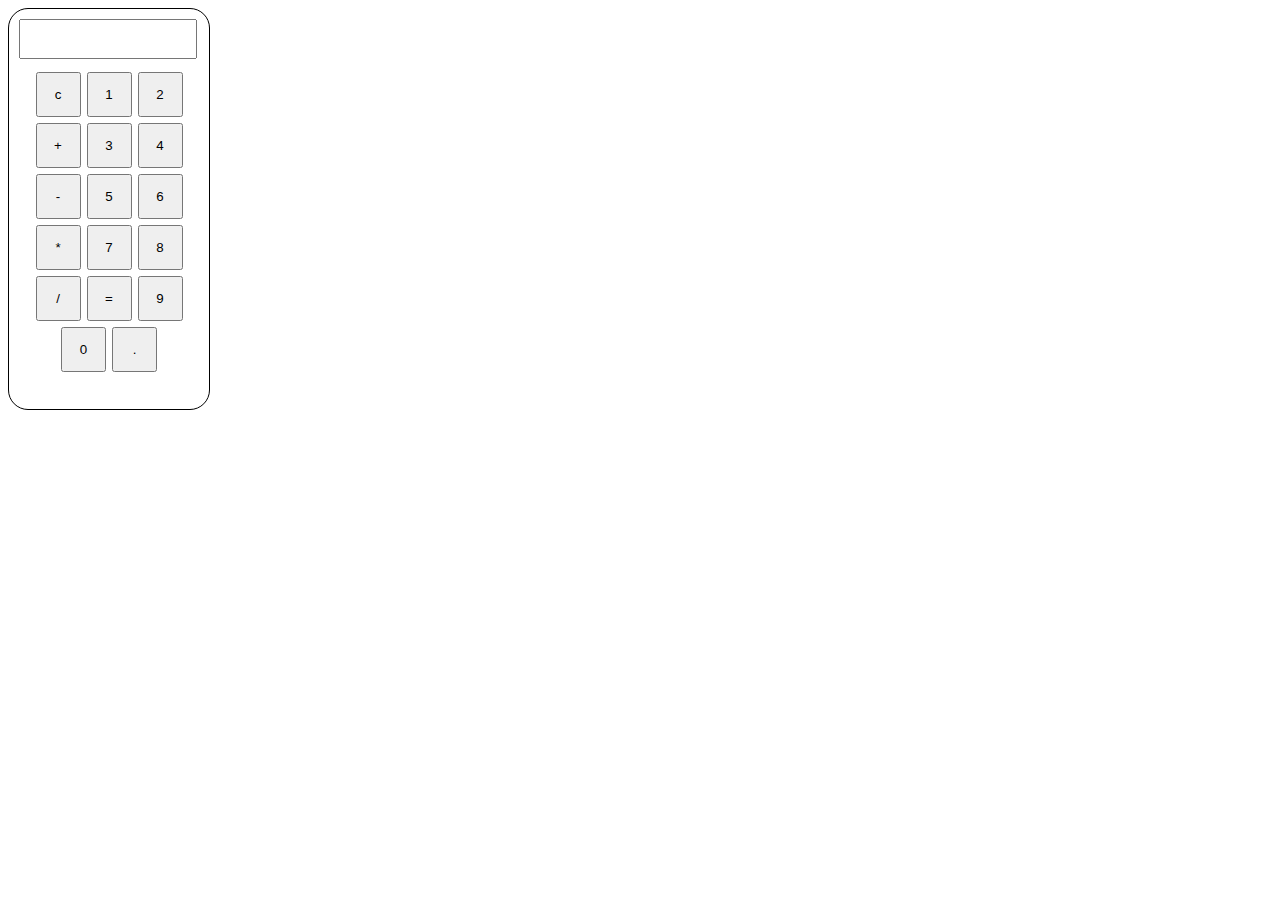
==== index.html @ dd83440d "Add files via upload" ====
<!DOCTYPE html>
<html lang="en">
<head>
    <meta charset="UTF-8">
    <meta name="viewport" content="width=device-width, initial-scale=1.0">
    <title>Calculator</title>
    <link rel="stylesheet" href="index.css">
</head>
<body>
    <div id="calculator">
       <input type ="text" id ="display" readonly/>
       <div id="buttons">
         <button class ="buttons" onclick ="currentDisplay = currentDisplay+'c';
         document.querySelector('#display').value = '';
         ">c</button>
         <button class ="buttons" onclick ="currentDisplay = currentDisplay+'1';
         document.querySelector('#display').value = currentDisplay;
         ">1</button>
         <button class ="buttons" onclick ="currentDisplay = currentDisplay+'2';
         document.querySelector('#display').value = currentDisplay;
         ">2</button>
         <button class ="buttons" onclick ="currentDisplay = currentDisplay+'c';
         document.querySelector('#display').value = currentDisplay;
         ">+</button>
         <button class ="buttons" onclick ="currentDisplay = currentDisplay+'3';
         document.querySelector('#display').value = currentDisplay;
         ">3</button>
         <button class ="buttons" onclick ="currentDisplay = currentDisplay+'4';
         document.querySelector('#display').value = currentDisplay;
         ">4</button>
         <button class ="buttons" onclick ="currentDisplay = currentDisplay+'-';
         document.querySelector('#display').value = currentDisplay;
         ">-</button>
         <button class ="buttons" onclick ="currentDisplay = currentDisplay+'5';
         document.querySelector('#display').value = currentDisplay;
         ">5</button>
         <button class ="buttons" onclick ="currentDisplay = currentDisplay+'6';
         document.querySelector('#display').value = currentDisplay;
         ">6</button>
         <button class ="buttons" onclick ="currentDisplay = currentDisplay+'*';
         document.querySelector('#display').value = currentDisplay;
         ">*</button>
         <button class ="buttons" onclick ="currentDisplay = currentDisplay+'7';
         document.querySelector('#display').value = currentDisplay;
         ">7</button>
         <button class ="buttons" onclick ="currentDisplay = currentDisplay+'8';
         document.querySelector('#display').value = currentDisplay;
         ">8</button>
         <button class ="buttons" onclick ="currentDisplay = currentDisplay+'/';
         document.querySelector('#display').value = currentDisplay;
         ">/</button>
          

         
         <button class ="buttons" onclick = " let getValue = eval(currentDisplay);
         document.querySelector('#display').value = currentDisplay +' = ' + getValue;
         ">=</button>
         <button class ="buttons" onclick ="currentDisplay = currentDisplay+'9';
         document.querySelector('#display').value = currentDisplay;
         ">9</button>
         <button class ="buttons" onclick ="currentDisplay = currentDisplay+'0';
         document.querySelector('#display').value = currentDisplay;
         ">0</button>
         <button class ="buttons" onclick ="currentDisplay = currentDisplay+'.';
         document.querySelector('#display').value = currentDisplay;
         ">.</button>
         
       </div>
    </div>
</body>
<script>

let currentDisplay = '';
document.querySelector('#display').value = currentDisplay;

//For "="

</script>
</html>
---- index.css ----
#calculator{
    border: 1px solid black;
    width: 200px;
    height: 400px;
    border-radius: 20px;
}

#display{
    margin: 10px;
    width:85%;
    font-size:30px;
}
.buttons{
    width:45px;
    height:45px;
    margin:3px;
}

#buttons{
    display:flex;
    justify-content: center;
    flex-wrap: wrap;
}
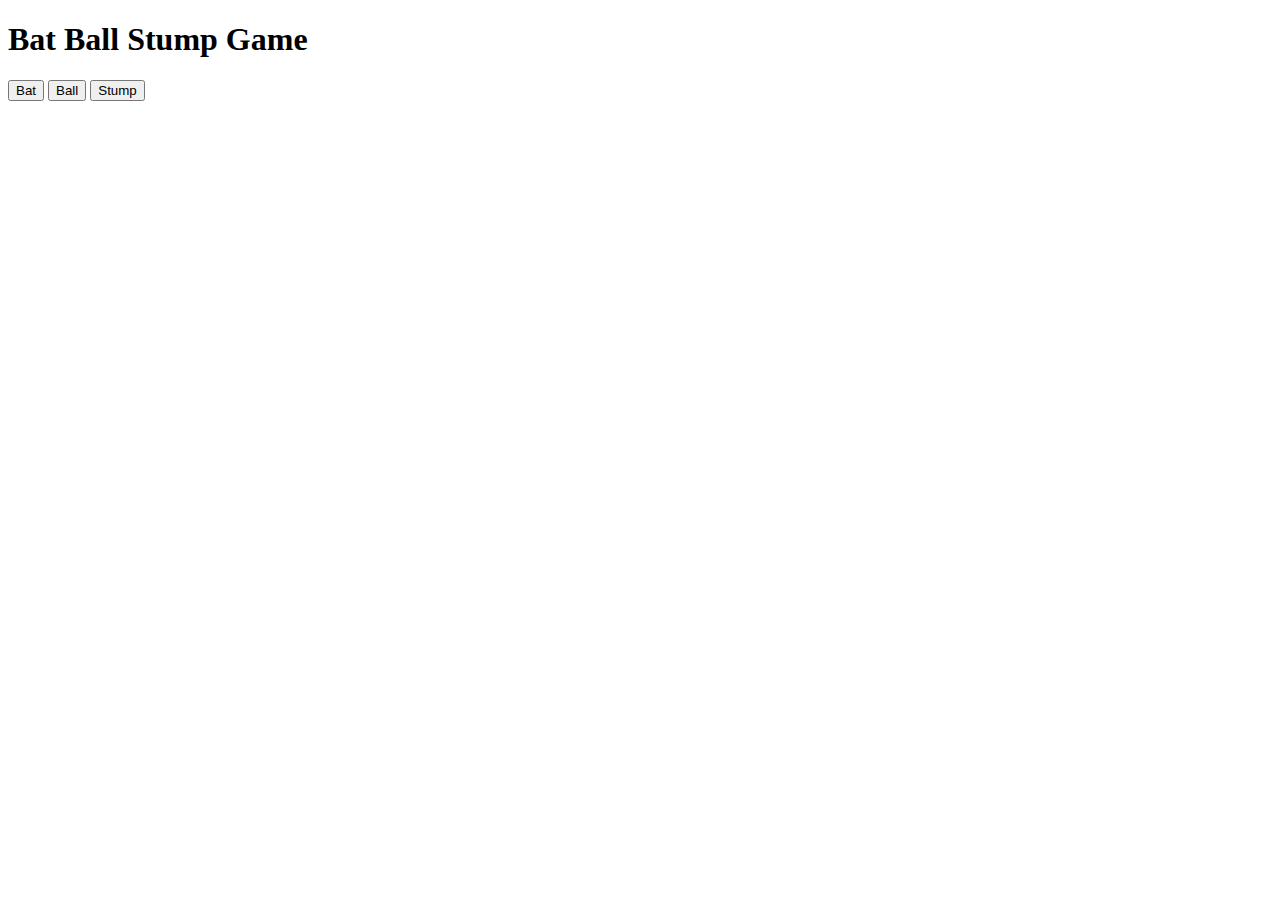
==== commit 57ce8481: "Add files via upload" ====
--- a/index.html
+++ b/index.html
@@ -3,77 +3,155 @@
 <head>
     <meta charset="UTF-8">
     <meta name="viewport" content="width=device-width, initial-scale=1.0">
-    <title>Calculator</title>
+    <title>Bat Ball Stump</title>
     <link rel="stylesheet" href="index.css">
 </head>
 <body>
-    <div id="calculator">
-       <input type ="text" id ="display" readonly/>
-       <div id="buttons">
-         <button class ="buttons" onclick ="currentDisplay = currentDisplay+'c';
-         document.querySelector('#display').value = '';
-         ">c</button>
-         <button class ="buttons" onclick ="currentDisplay = currentDisplay+'1';
-         document.querySelector('#display').value = currentDisplay;
-         ">1</button>
-         <button class ="buttons" onclick ="currentDisplay = currentDisplay+'2';
-         document.querySelector('#display').value = currentDisplay;
-         ">2</button>
-         <button class ="buttons" onclick ="currentDisplay = currentDisplay+'c';
-         document.querySelector('#display').value = currentDisplay;
-         ">+</button>
-         <button class ="buttons" onclick ="currentDisplay = currentDisplay+'3';
-         document.querySelector('#display').value = currentDisplay;
-         ">3</button>
-         <button class ="buttons" onclick ="currentDisplay = currentDisplay+'4';
-         document.querySelector('#display').value = currentDisplay;
-         ">4</button>
-         <button class ="buttons" onclick ="currentDisplay = currentDisplay+'-';
-         document.querySelector('#display').value = currentDisplay;
-         ">-</button>
-         <button class ="buttons" onclick ="currentDisplay = currentDisplay+'5';
-         document.querySelector('#display').value = currentDisplay;
-         ">5</button>
-         <button class ="buttons" onclick ="currentDisplay = currentDisplay+'6';
-         document.querySelector('#display').value = currentDisplay;
-         ">6</button>
-         <button class ="buttons" onclick ="currentDisplay = currentDisplay+'*';
-         document.querySelector('#display').value = currentDisplay;
-         ">*</button>
-         <button class ="buttons" onclick ="currentDisplay = currentDisplay+'7';
-         document.querySelector('#display').value = currentDisplay;
-         ">7</button>
-         <button class ="buttons" onclick ="currentDisplay = currentDisplay+'8';
-         document.querySelector('#display').value = currentDisplay;
-         ">8</button>
-         <button class ="buttons" onclick ="currentDisplay = currentDisplay+'/';
-         document.querySelector('#display').value = currentDisplay;
-         ">/</button>
+    <h1>Bat Ball Stump Game</h1>
+
+    <div id="button-container">
+         <button class = "button"  onclick = "
+           let computerChoice = generatecomputerChoice();
+           let resultMsg = getResult(computerChoice, 'Bat');
+           
+            showResult(computerChoice, 'Bat', resultMsg);
+            
+             ">Bat</button>
+
+            <!-- // Ball Button -->
+        <button class = "button" onclick = " 
+             computerChoice =  generatecomputerChoice();
+
+             resultMsg  = getResult(computerChoice, 'Ball');
+
+              showResult(computerChoice, 'Ball', resultMsg);
+             ">Ball</button>
+
+           <!-- // Stump Button --> 
+         <button class = "button"  onclick = " 
+         
+            computerChoice =  generatecomputerChoice();
+             resultMsg  = getResult(computerChoice, 'Stamp');
+             
+             showResult(computerChoice, 'Stamp', resultMsg);
+              
+           ">Stump</button>
+
+    </div>
+</body>
+
+<script>
+  let localStr = localStorage.getItem('Score') ;
+  let score;
+  if(localStr !== null){
+    score = JSON.parse(localStr);
+  }
+  else{
+    score = {
+   win:0,
+   loss:0,
+   tie:0,
+   };
+ }
+ 
+score.displayScore = function(){
+
+return ` won:${score.win}, loss:${score.loss}, Tie:${score.tie}`;
+};
+
+  function generatecomputerChoice()
+  {
+    let randomNumber = Math.random()*3;
           
 
-         
-         <button class ="buttons" onclick = " let getValue = eval(currentDisplay);
-         document.querySelector('#display').value = currentDisplay +' = ' + getValue;
-         ">=</button>
-         <button class ="buttons" onclick ="currentDisplay = currentDisplay+'9';
-         document.querySelector('#display').value = currentDisplay;
-         ">9</button>
-         <button class ="buttons" onclick ="currentDisplay = currentDisplay+'0';
-         document.querySelector('#display').value = currentDisplay;
-         ">0</button>
-         <button class ="buttons" onclick ="currentDisplay = currentDisplay+'.';
-         document.querySelector('#display').value = currentDisplay;
-         ">.</button>
-         
-       </div>
-    </div>
-</body>
-<script>
+          if(randomNumber>0 && randomNumber<=1)
+              {
+                return 'Bat';
+               // console.log(`Computer's choice is Bat ` ); 
+              }
+          
+          else if(randomNumber>1 && randomNumber<=2)
+               {
+                return 'Ball'; 
+                // console.log(`Computer's choice is Ball ` ); 
+               }
+          else 
+               {
+                return 'Stump'; 
+                // console.log(`Computer's choice is Stump ` ); 
+               }
+   
+  }
 
-let currentDisplay = '';
-document.querySelector('#display').value = currentDisplay;
+  function getResult(computerMove, userMove)
+  {
+      if(userMove === 'Bat')
+      {
+        if(computerMove === 'Bat')
+        {
+          score.tie++;
+          return 'Tie Match';
+        }
+        else if(computerMove === 'Ball')
+        {
+          score.win++;
+          return 'User Won';
+        }
 
-//For "="
+        else{
+          score.loss++;
+          return 'Computer won';
+        }
+      }
+
+      else if(userMove === 'Ball')
+      {
+        if(computerMove === 'Ball')
+        {
+          score.tie++;
+          return 'Tie Match';
+        }
+        else if(computerMove === 'Bat')
+        {
+          score.loss++;
+          return 'Computer Won';
+        }
+
+        else{
+          score.win++;
+          return 'User won';
+        }
+      }
+
+      else
+      {
+        if(computerMove === 'Stamp')
+        {
+          score.tie++;
+          return 'Tie Match';
+        }
+        else if(computerMove === 'Ball')
+        {
+          score.win++;
+          return 'User Won';
+        }
+
+        else{
+          score.loss++;
+          return 'Computer won';
+        }
+      }
+  }
+
+  function showResult(computerMove, userMove, result)
+  {
+    localStorage.setItem('Score',JSON.stringify(score)) ;
+    alert(`User's Choice is ${userMove} and Computer's Choice is ${computerMove}. Result is ${result}
+     ${score.displayScore()};
+     
+     `);
+
+  }
 
 </script>
 </html>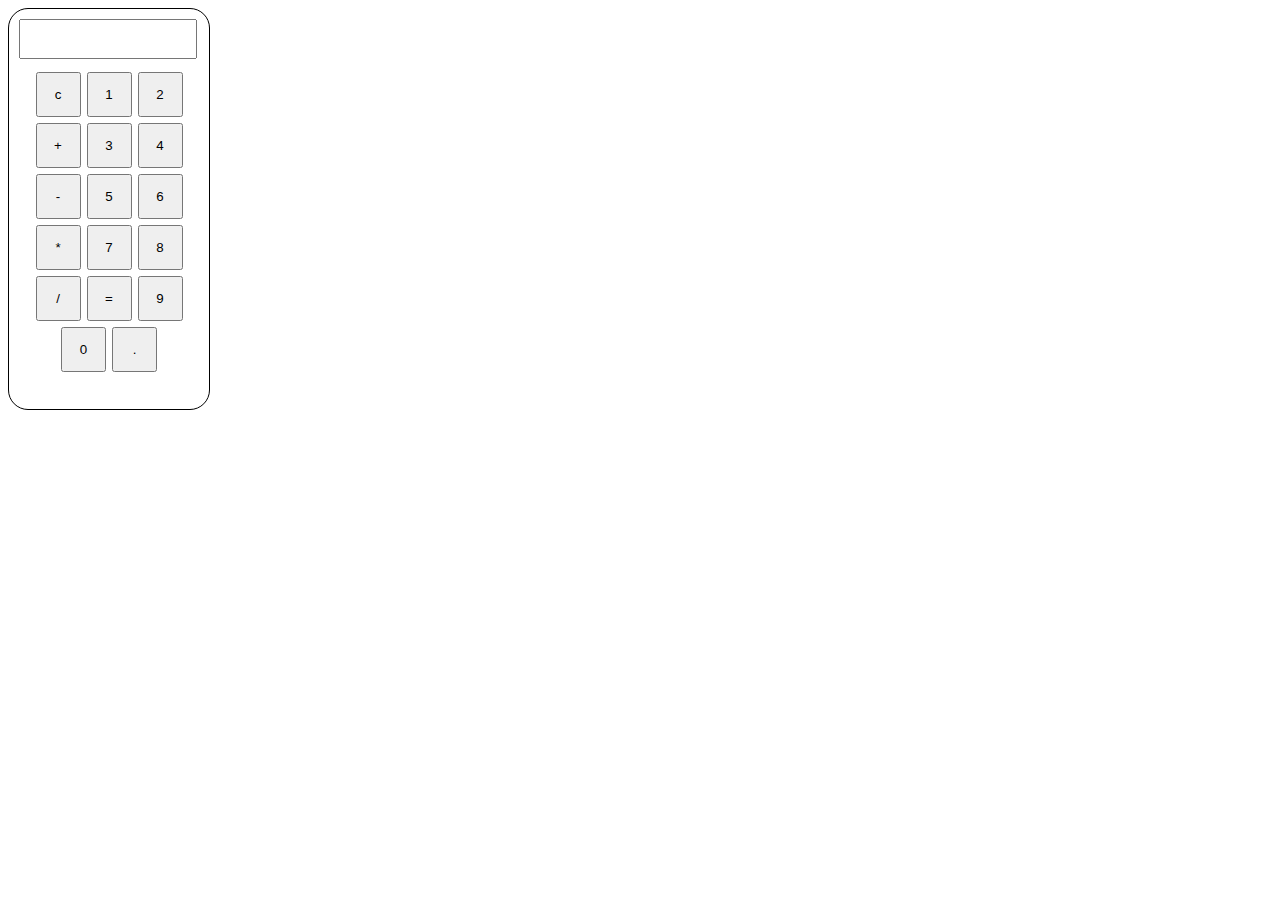
==== commit 1ae88c75: "Add files via upload" ====
--- a/index.html
+++ b/index.html
@@ -3,155 +3,77 @@
 <head>
     <meta charset="UTF-8">
     <meta name="viewport" content="width=device-width, initial-scale=1.0">
-    <title>Bat Ball Stump</title>
+    <title>Calculator</title>
     <link rel="stylesheet" href="index.css">
 </head>
 <body>
-    <h1>Bat Ball Stump Game</h1>
+    <div id="calculator">
+       <input type ="text" id ="display" readonly/>
+       <div id="buttons">
+         <button class ="buttons" onclick ="currentDisplay = currentDisplay+'c';
+         document.querySelector('#display').value = '';
+         ">c</button>
+         <button class ="buttons" onclick ="currentDisplay = currentDisplay+'1';
+         document.querySelector('#display').value = currentDisplay;
+         ">1</button>
+         <button class ="buttons" onclick ="currentDisplay = currentDisplay+'2';
+         document.querySelector('#display').value = currentDisplay;
+         ">2</button>
+         <button class ="buttons" onclick ="currentDisplay = currentDisplay+'c';
+         document.querySelector('#display').value = currentDisplay;
+         ">+</button>
+         <button class ="buttons" onclick ="currentDisplay = currentDisplay+'3';
+         document.querySelector('#display').value = currentDisplay;
+         ">3</button>
+         <button class ="buttons" onclick ="currentDisplay = currentDisplay+'4';
+         document.querySelector('#display').value = currentDisplay;
+         ">4</button>
+         <button class ="buttons" onclick ="currentDisplay = currentDisplay+'-';
+         document.querySelector('#display').value = currentDisplay;
+         ">-</button>
+         <button class ="buttons" onclick ="currentDisplay = currentDisplay+'5';
+         document.querySelector('#display').value = currentDisplay;
+         ">5</button>
+         <button class ="buttons" onclick ="currentDisplay = currentDisplay+'6';
+         document.querySelector('#display').value = currentDisplay;
+         ">6</button>
+         <button class ="buttons" onclick ="currentDisplay = currentDisplay+'*';
+         document.querySelector('#display').value = currentDisplay;
+         ">*</button>
+         <button class ="buttons" onclick ="currentDisplay = currentDisplay+'7';
+         document.querySelector('#display').value = currentDisplay;
+         ">7</button>
+         <button class ="buttons" onclick ="currentDisplay = currentDisplay+'8';
+         document.querySelector('#display').value = currentDisplay;
+         ">8</button>
+         <button class ="buttons" onclick ="currentDisplay = currentDisplay+'/';
+         document.querySelector('#display').value = currentDisplay;
+         ">/</button>
+          
 
-    <div id="button-container">
-         <button class = "button"  onclick = "
-           let computerChoice = generatecomputerChoice();
-           let resultMsg = getResult(computerChoice, 'Bat');
-           
-            showResult(computerChoice, 'Bat', resultMsg);
-            
-             ">Bat</button>
-
-            <!-- // Ball Button -->
-        <button class = "button" onclick = " 
-             computerChoice =  generatecomputerChoice();
-
-             resultMsg  = getResult(computerChoice, 'Ball');
-
-              showResult(computerChoice, 'Ball', resultMsg);
-             ">Ball</button>
-
-           <!-- // Stump Button --> 
-         <button class = "button"  onclick = " 
          
-            computerChoice =  generatecomputerChoice();
-             resultMsg  = getResult(computerChoice, 'Stamp');
-             
-             showResult(computerChoice, 'Stamp', resultMsg);
-              
-           ">Stump</button>
-
+         <button class ="buttons" onclick = " let getValue = eval(currentDisplay);
+         document.querySelector('#display').value = currentDisplay +' = ' + getValue;
+         ">=</button>
+         <button class ="buttons" onclick ="currentDisplay = currentDisplay+'9';
+         document.querySelector('#display').value = currentDisplay;
+         ">9</button>
+         <button class ="buttons" onclick ="currentDisplay = currentDisplay+'0';
+         document.querySelector('#display').value = currentDisplay;
+         ">0</button>
+         <button class ="buttons" onclick ="currentDisplay = currentDisplay+'.';
+         document.querySelector('#display').value = currentDisplay;
+         ">.</button>
+         
+       </div>
     </div>
 </body>
+<script>
 
-<script>
-  let localStr = localStorage.getItem('Score') ;
-  let score;
-  if(localStr !== null){
-    score = JSON.parse(localStr);
-  }
-  else{
-    score = {
-   win:0,
-   loss:0,
-   tie:0,
-   };
- }
- 
-score.displayScore = function(){
+let currentDisplay = '';
+document.querySelector('#display').value = currentDisplay;
 
-return ` won:${score.win}, loss:${score.loss}, Tie:${score.tie}`;
-};
-
-  function generatecomputerChoice()
-  {
-    let randomNumber = Math.random()*3;
-          
-
-          if(randomNumber>0 && randomNumber<=1)
-              {
-                return 'Bat';
-               // console.log(`Computer's choice is Bat ` ); 
-              }
-          
-          else if(randomNumber>1 && randomNumber<=2)
-               {
-                return 'Ball'; 
-                // console.log(`Computer's choice is Ball ` ); 
-               }
-          else 
-               {
-                return 'Stump'; 
-                // console.log(`Computer's choice is Stump ` ); 
-               }
-   
-  }
-
-  function getResult(computerMove, userMove)
-  {
-      if(userMove === 'Bat')
-      {
-        if(computerMove === 'Bat')
-        {
-          score.tie++;
-          return 'Tie Match';
-        }
-        else if(computerMove === 'Ball')
-        {
-          score.win++;
-          return 'User Won';
-        }
-
-        else{
-          score.loss++;
-          return 'Computer won';
-        }
-      }
-
-      else if(userMove === 'Ball')
-      {
-        if(computerMove === 'Ball')
-        {
-          score.tie++;
-          return 'Tie Match';
-        }
-        else if(computerMove === 'Bat')
-        {
-          score.loss++;
-          return 'Computer Won';
-        }
-
-        else{
-          score.win++;
-          return 'User won';
-        }
-      }
-
-      else
-      {
-        if(computerMove === 'Stamp')
-        {
-          score.tie++;
-          return 'Tie Match';
-        }
-        else if(computerMove === 'Ball')
-        {
-          score.win++;
-          return 'User Won';
-        }
-
-        else{
-          score.loss++;
-          return 'Computer won';
-        }
-      }
-  }
-
-  function showResult(computerMove, userMove, result)
-  {
-    localStorage.setItem('Score',JSON.stringify(score)) ;
-    alert(`User's Choice is ${userMove} and Computer's Choice is ${computerMove}. Result is ${result}
-     ${score.displayScore()};
-     
-     `);
-
-  }
+//For "="
 
 </script>
 </html>